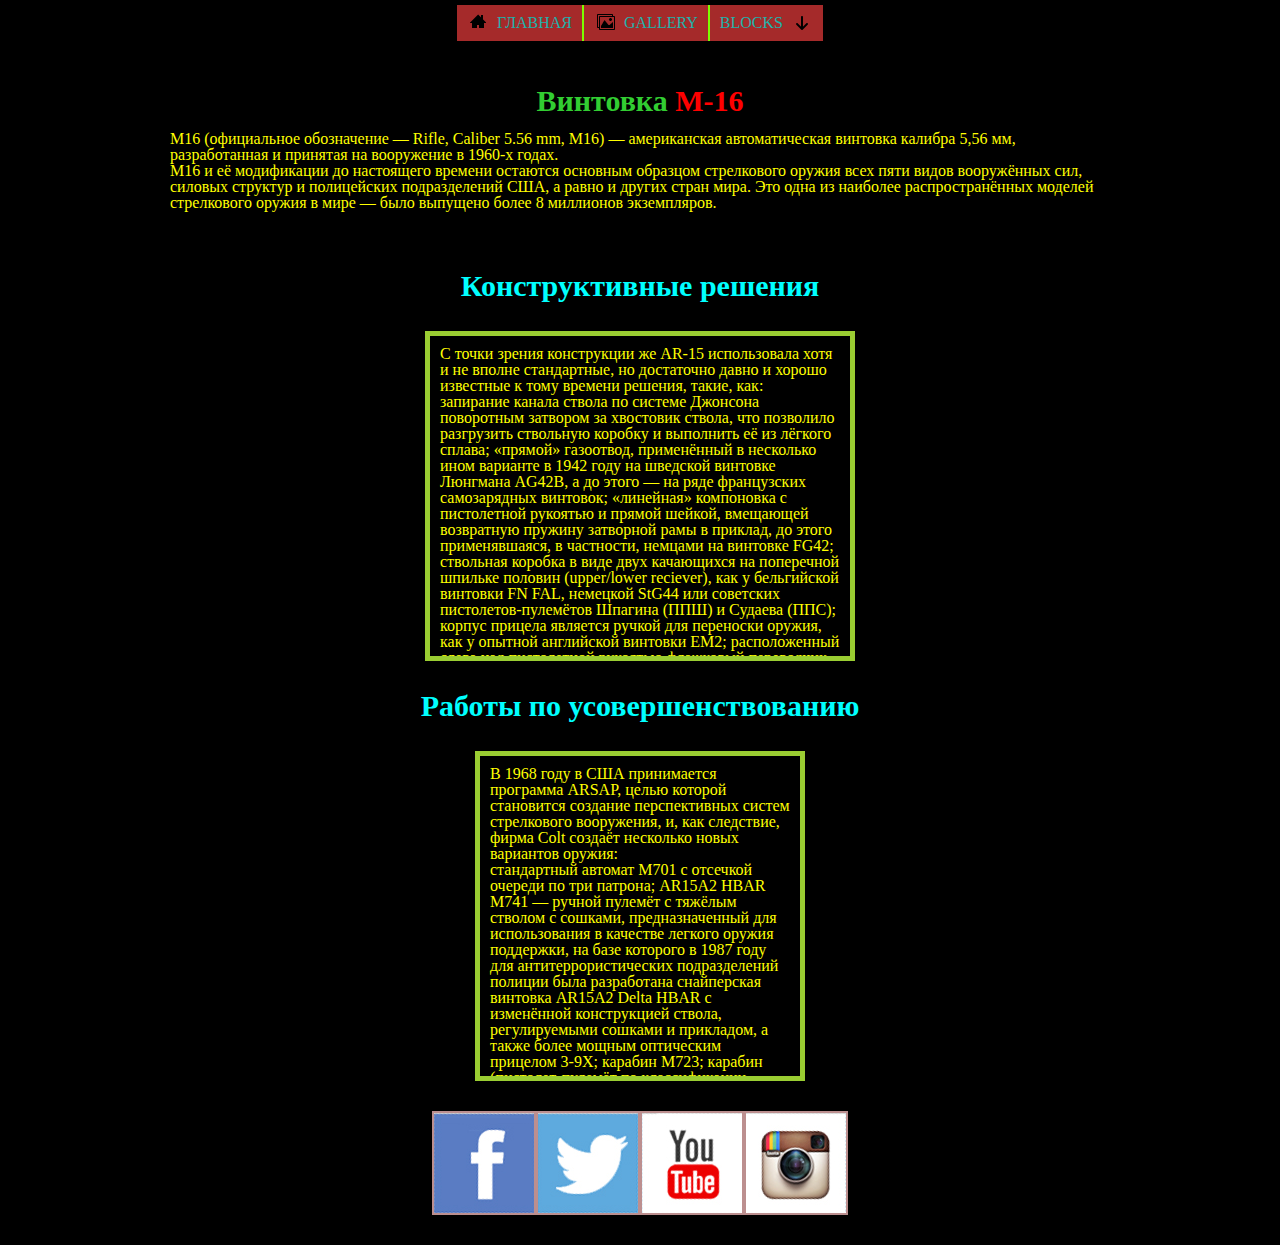
==== m-16/index.html @ bdf0f243 "Add files via upload" ====
<!DOCTYPE html>
<html lang="en">
<head>
    <meta charset="UTF-8">
    <meta http-equiv="X-UA-Compatible" content="IE=edge">
    <meta name="viewport" content="width=device-width, initial-scale=1.0">
    <title>Винтовка М-16</title>
    <link rel="stylesheet" href="css/style.css">
    <style>

    </style>
</head>
<body>
    <div class="wrapper">
        <div class="menu">
            <ul class="first">
                <li class="sprite1">
                    <a href="#">главная</a>
                </li>                 
                <li class="sprite2">
                    <a href="../position/index.html">gallery</a>
                </li>
                <li class="parent">
                    <a class="drop-a" href="#"> blocks</a>
                    <ul class="cld">
                        <li><a href="../t-cell/index.html">table-cell</a></li>
                        <li><a href="../other/flex/index.html">flex</a>
                        <li class="parent-2">
                            <a class="drop-b" href="../other/float/index.html">float</a>
                            <ul class="cld-2">
                                <li><a href="../other/float_tech/index.html">float_after</a></li>
                                <li><a href="../in-b/index.html">inline-block</a></li>
                            </ul>
                        </li>    
                    </ul>
                </li>
            </ul>
        </div>
        <div class="div1">
            <h1 class="h1">
                Винтовка 
                <span id="main">
                    M-16
                </span>
            </h1>
            <p>M16 (официальное обозначение — Rifle, Caliber 5.56 mm, M16) — американская автоматическая винтовка калибра 5,56 мм, разработанная и принятая на вооружение в 1960-х годах.</p>
            <p>M16 и её модификации до настоящего времени остаются основным образцом стрелкового оружия всех пяти видов вооружённых сил, силовых структур и полицейских подразделений США, а равно и других стран мира. Это одна из наиболее распространённых моделей стрелкового оружия в мире — было выпущено более 8 миллионов экземпляров.</p>
        </div>    
        <div>
            <h2 class="h2">Конструктивные решения</h2>
            <div class="div2">
                <p>С точки зрения конструкции же AR-15 использовала хотя и не вполне стандартные, но достаточно давно и хорошо известные к тому времени решения, такие, как:</p>
                <p>запирание канала ствола по системе Джонсона поворотным затвором за хвостовик ствола, что позволило разгрузить ствольную коробку и выполнить её из лёгкого сплава;
                «прямой» газоотвод, применённый в несколько ином варианте в 1942 году на шведской винтовке Люнгмана AG42B, а до этого — на ряде французских самозарядных винтовок;
                «линейная» компоновка с пистолетной рукоятью и прямой шейкой, вмещающей возвратную пружину затворной рамы в приклад, до этого применявшаяся, в частности, немцами на винтовке FG42;
                ствольная коробка в виде двух качающихся на поперечной шпильке половин (upper/lower reciever), как у бельгийской винтовки FN FAL, немецкой StG44 или советских пистолетов-пулемётов Шпагина (ППШ) и Судаева (ППС);
                корпус прицела является ручкой для переноски оружия, как у опытной английской винтовки EM2;
                расположенный слева над пистолетной рукоятью флажковый переводчик видов огня, как у пистолета-пулемёта Томпсона;
                закрывающая окно для выброса гильз шторка, как у StG44 и пистолета-пулемёта М3.
                </p>
            </div>
        </div>    
        <div>
            <h2 class="h2">Работы по усовершенствованию</h2>
            <div class="div3">
                <p>В 1968 году в США принимается программа ARSAP, целью которой становится создание перспективных систем стрелкового вооружения, и, как следствие, фирма Colt создаёт несколько новых вариантов оружия:</p>
                <p>стандартный автомат M701 с отсечкой очереди по три патрона;
                AR15A2 HBAR M741 — ручной пулемёт с тяжёлым стволом с сошками, предназначенный для использования в качестве легкого оружия поддержки, на базе которого в 1987 году для антитеррористических подразделений полиции была разработана снайперская винтовка AR15A2 Delta HBAR с изменённой конструкцией ствола, регулируемыми сошками и прикладом, а также более мощным оптическим прицелом 3-9Х;
                карабин M723;
                карабин (пистолет-пулемёт по классификации производителя) «Colt Commando» M733.</p>
                <p>В 1982 году на вооружение принимается M16A2, адаптированная под патрон SS109. Корпус морской пехоты перешёл на новую винтовку в 1984 году, а армия — в 1985 году. С 1990 года производство винтовок передается фирме FN Manufacturing Inc. В 1994 году на вооружение армии США поступают самые последние варианты винтовки М16 — M16A3 и M16A4.</p>
            </div>
        </div>
        <div class="basement">
            <ul class="bas-cld">
                <li>
                    <a href="#"></a>
                </li>
                <li>
                    <a href="#"></a>
                </li>
                <li>
                    <a href="#"></a>
                </li>
                <li>
                    <a href="#"></a>
                </li>                
            </ul>
         </div>
    </div>
</body>
</html>
---- m-16/css/style.css ----
html, body, div, span, applet, object, iframe,
        h1, h2, h3, h4, h5, h6, p, blockquote, pre,
        a, abbr, acronym, address, big, cite, code,
        del, dfn, em, img, ins, kbd, q, s, samp,
        small, strike, strong, sub, sup, tt, var,
        b, u, i, center,
        dl, dt, dd, ol, ul, li,
        fieldset, form, label, legend,
        table, caption, tbody, tfoot, thead, tr, th, td,
        article, aside, canvas, details, embed, 
        figure, figcaption, footer, header, hgroup, 
        menu, nav, output, ruby, section, summary,
        time, mark, audio, video {
            margin: 0;
            padding: 0;
            border: 0;
            font-size: 100%;
            font: inherit;
            vertical-align: baseline;
        }
        /* HTML5 display-role reset for older browsers */
        article, aside, details, figcaption, figure, 
        footer, header, hgroup, menu, nav, section {
            display: block;
        }
        body {
            line-height: 1;
        }
        ol, ul {
            list-style: none;
        }
        blockquote, q {
            quotes: none;
        }
        blockquote:before, blockquote:after,
        q:before, q:after {
            content: '';
            content: none;
        }
        table {
            border-collapse: collapse;
            border-spacing: 0;
        }




        .wrapper {
            background-color: black;
        }
       .div1 {
            color: yellow;
            background-color: black;
            width: 1000px;
            margin: 0px auto;
            padding: 30px;
            box-sizing: border-box;
        }
        .h1 {
            color: limegreen;
            font-size: 30px;
            line-height: 60px;
            font-weight: 800;
            text-align: center; 
        } 
        #main {
            color: red;
        }
        .h2 {
            color: aqua;
            font-size: 30px;
            line-height: 30px;
            font-weight: 800;
            text-align: center; 
            margin: 30px; 
        }
        .div2 {
            width: 400px;
            height: 300px;
            overflow: auto scroll;
            margin: 0px auto;
            border: 5px solid yellowgreen;
            padding: 10px;
        }
        .div2 p {
            color: yellow;
        }
        .div3 {
            width: 300px;
            height: 300px;
            overflow: auto scroll;
            margin: 0px auto;
            border: 5px solid yellowgreen; 
            padding: 10px;
        }
        .div3 p {
            color: yellow;
        }

        /*-----------menu------------*/
        
        .menu {
            display: flex;
            justify-content: center;            
        }
        .first {
            display: flex;
            padding-top: 5px;
            align-items: center;     
        }
        .first a {    
            display: block;
            text-align: center;        
            color: lightseagreen;
            text-decoration: none;
            text-transform: uppercase;         
        }
        .first a:hover {
            background-color: rgb(165, 126, 42);
            color: red;
        }
        .first > li > a {
            padding: 10px 10px 10px 40px;          
        }
        .first > li > a:hover {
            padding: 15px 15px 15px 45px;
        }
        .sprite1 {
            position: relative;
        }
        .sprite1 > a::before {
            content: "";
            background: url("../../sprites/css_sprites.png") -48px -10px;                     
            position: absolute;
            width: 16px;
            height: 16px; 
            left: 13px;   
            top: 8px;      
        }
        .sprite1 > a:hover:before {              
            top: 13px;      
        }
        .sprite2 {
            position: relative;
        }
        .sprite2 > a::before {
            content: "";
            background: url("../../sprites/css_sprites.png") -10px -10px;                     
            position: absolute;
            width: 18px;
            height: 16px; 
            left: 13px;   
            top: 9px;      
        }
        .sprite2 > a:hover:before {              
            top: 14px;      
        }
        .parent {
            position: relative;
        }
        .parent > .drop-a::after {
            content: "";
            background: url("../../sprites/css_sprites.png") -84px -46px;
            position: absolute;
            width: 16px;
            height: 16px;
            right: 13px;
            top: 10px;
        }
        .parent > .drop-a:hover:after {
            content: "";
            background: url("../../sprites/css_sprites.png") -84px -10px;
            position: absolute;
            top: 15px;
        }
        .parent-2 {
            position: relative;
        }
        .parent-2 > .drop-b::before {
            content: "";
            background: url("../../sprites/css_sprites.png") -46px -46px;
            position: absolute;
            width: 16px;
            height: 16px;
            left: 9px;
            top: 10px;
        }
        .parent-2 > .drop-b:hover:before {
            background: url("../../sprites/css_sprites.png") -10px -46px;
            width: 16px;
            height: 16px;            
            top: 15px;
        }
        .first > li:last-child {
            border-right: none;            
        }
        .sprite1,
        .sprite2,
        .parent {
            background-color: brown;
            border-right: 2px solid lawngreen;                        
        }        
        
        .parent .drop-a {
            padding: 10px 40px 10px 10px; 
        }
        .parent .drop-a:hover {
            padding: 15px 45px 15px 15px; 
        }
        .parent {
            position: relative;
        }           
        .cld {
           position: absolute; 
           top: 100%;
           left: 0;
        }
        .cld a {
            padding: 10px;
            background-color: brown;
        }
        .cld a:hover {
            padding: 15px;            
        }
        .cld > .parent-2 {
            position: relative;
            
        }
        .cld > li {
            border-bottom: 2px solid yellow;
        }
        .cld > li:last-child {
            border-bottom: none;
        }
        .cld-2 {
            position: absolute;
            top: 0;
            right: 100%;
        }
        .cld-2 > li {
            border-bottom: 2px solid yellow;
        }
        .cld-2 > li:last-child {
            border-bottom: none;
        }
        .parent > .cld {
            display: none;
        }
        .parent:hover > .cld {
            display: block;
        }
        .parent-2 > .cld-2 {
            display: none;
        }
        .parent-2:hover > .cld-2 {
            display: block;
        }
        
        
              

        /*-------------------basement-----------------------*/
        .basement {            
            display: flex;
            padding: 30px; 
            justify-content: center;                     
        }
        .bas-cld {            
            display: flex;
            
        }
        .basement .bas-cld li {
            width: 100px;
            height: 100px;
            border: 2px solid rosybrown;
        }
        .bas-cld > li > a {
            display: block;
            background: url("../../sprites/sprite-icon-8.jpg") 0 -500px ;
            width: 100px;
            height: 100px;
        }
        .bas-cld > li + li > a {
            display: block;
            background: url("../../sprites/sprite-icon-8.jpg") 600px -500px ;
            width: 100px;
            height: 100px;
        }       
        .bas-cld > li + li + li > a {
            display: block;
            background: url("../../sprites/sprite-icon-8.jpg") 500px -500px ;
            width: 100px;
            height: 100px;
        }
        .bas-cld > li + li + li + li > a {
            display: block;
            background: url("../../sprites/sprite-icon-8.jpg") 400px -500px ;
            width: 100px;
            height: 100px;
        }
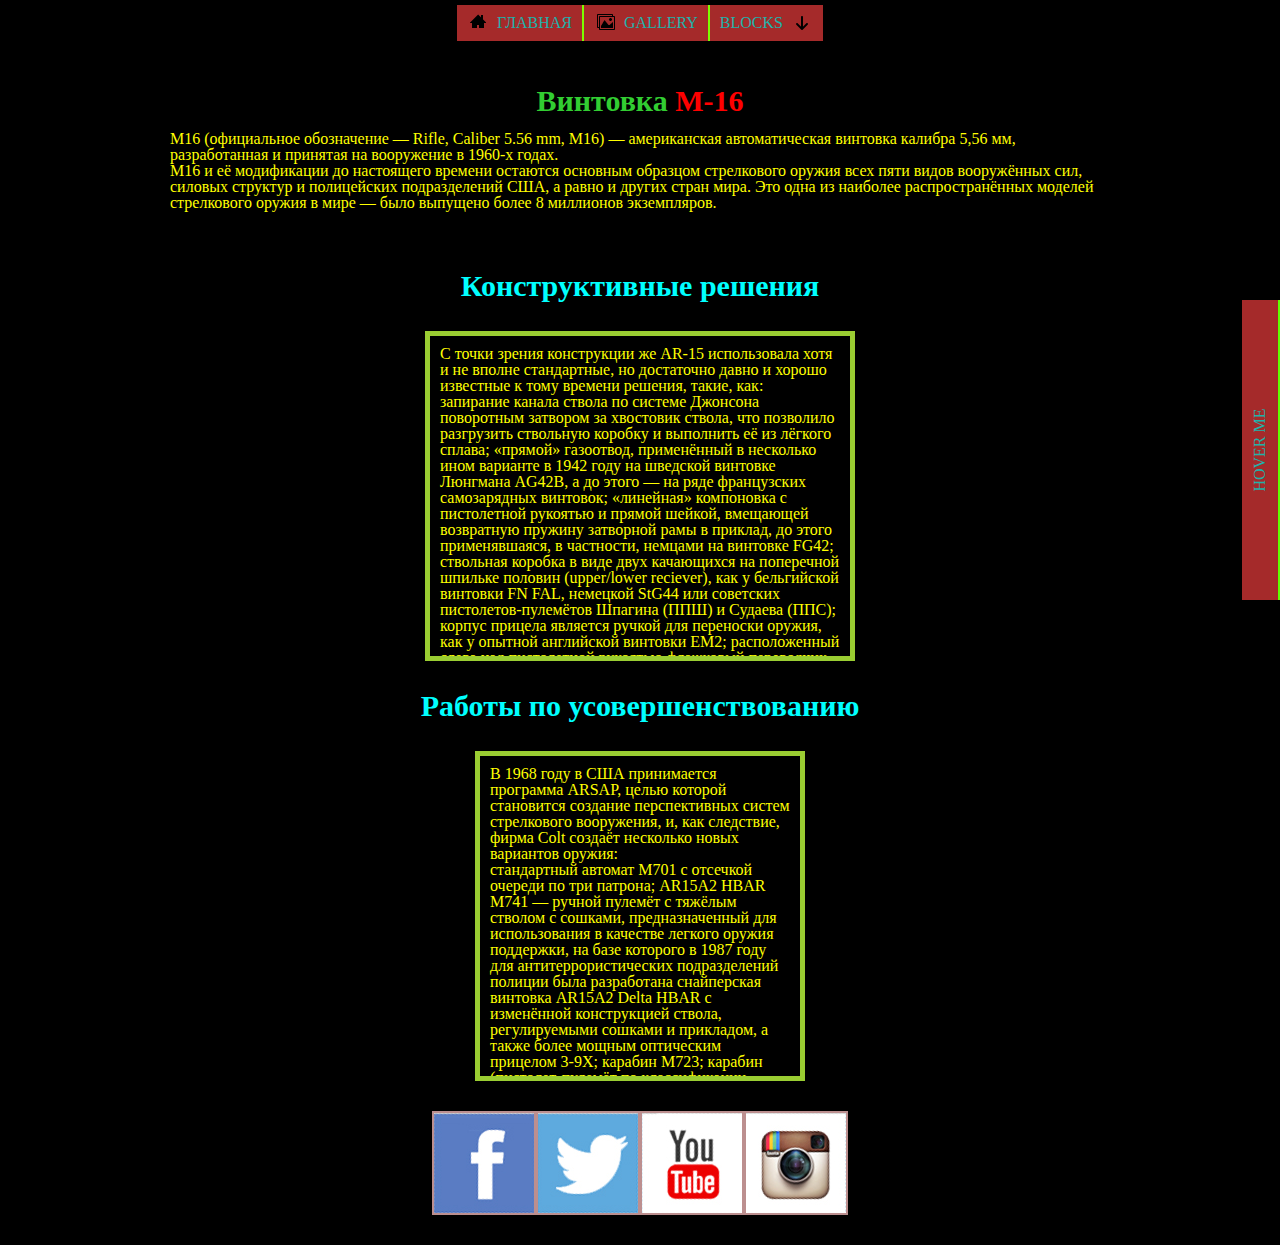
==== commit f6e09eb4: "Add files via upload" ====
--- a/m-16/index.html
+++ b/m-16/index.html
@@ -36,6 +36,7 @@
                 </li>
             </ul>
         </div>
+         
         <div class="div1">
             <h1 class="h1">
                 Винтовка 
@@ -88,5 +89,18 @@
             </ul>
          </div>
     </div>
+    <div class="right-wrapper">
+        <div class="parent-l">
+            <span class="label">Hover me</span>
+        </div>    
+        <div class="social">
+            <div class="soc-par">
+                <div class="s-1 a"></div>
+                <div class="s-2 a"></div>
+                <div class="s-3 a"></div>
+                <div class="s-4 a"></div>
+            </div>    
+        </div>
+    </div>
 </body>
 </html>--- a/m-16/css/style.css
+++ b/m-16/css/style.css
@@ -46,7 +46,7 @@
 
 
         .wrapper {
-            background-color: black;
+            background-color: black;            
         }
        .div1 {
             color: yellow;
@@ -255,8 +255,7 @@
         .parent-2:hover > .cld-2 {
             display: block;
         }
-        
-        
+ 
               
 
         /*-------------------basement-----------------------*/
@@ -297,4 +296,85 @@
             background: url("../../sprites/sprite-icon-8.jpg") 400px -500px ;
             width: 100px;
             height: 100px;
+        }
+
+        /*------------------right-div------------------*/
+        .right-wrapper {
+            position: fixed;
+            top: calc(50% - 150px);
+            right: calc(-400px + 38px); 
+            transition: right 1s ease;                  
+        }
+        .right-wrapper:hover {
+            right: 0;
+        }
+        .parent-l {
+            width: 280px;
+            background-color: brown;
+            border-bottom: 2px solid rgb(94, 255, 0);
+            text-align: center;
+            padding: 10px;
+            top: calc(50% - 19px);
+            left: calc(-150px + 19px);
+            position: absolute;
+            transform: rotate(-90deg);
+        }
+        .right-wrapper .label {
+            text-transform: uppercase;
+            color: lightseagreen;            
+        }
+        .social {
+            width: 400px;
+            height: 300px;
+            background-color: khaki; 
+            display: flex;
+            justify-content: center;
+            align-items: center;                       
+        }        
+        .soc-par {
+            width: 108px;
+            font-size: 0;
+            transform: rotate(45deg);
+        }
+        .s-1 {            
+            background: url("../../sprites/soc-sprites-2.png") 3033px 437px;   
+        }
+        .s-1::before {
+            content:"";            
+            background: url("../../sprites/soc-sprites-2.png") 3033px 437px;          
+        }
+        .s-2 {            
+            background: url("../../sprites/soc-sprites-2.png") 2973px 437px;            
+        }
+        .s-2::before {
+            content: "";            
+            background: url("../../sprites/soc-sprites-2.png") 2973px 437px;            
+        }
+        .s-3 {            
+            background: url("../../sprites/soc-sprites-2.png") 2912px 437px;            
+        }
+        .s-3::before {
+            content: "";            
+            background: url("../../sprites/soc-sprites-2.png") 2912px 437px;            
+        }
+        .s-4 {            
+            background: url("../../sprites/soc-sprites-2.png") 2850px 437px;           
+        }
+        .s-4::before {
+            content: "";            
+            background: url("../../sprites/soc-sprites-2.png") 2850px 437px;            
+        }
+        .a {
+            display: inline-block;
+            width: 50px;
+            height: 50px;
+            overflow: hidden;
+            margin: 2px; 
+        }
+        .a::before {
+            display: inline-block;
+            width: 50px;
+            height: 50px;
+            transform: rotate(-45deg);
+            overflow: hidden;            
         }